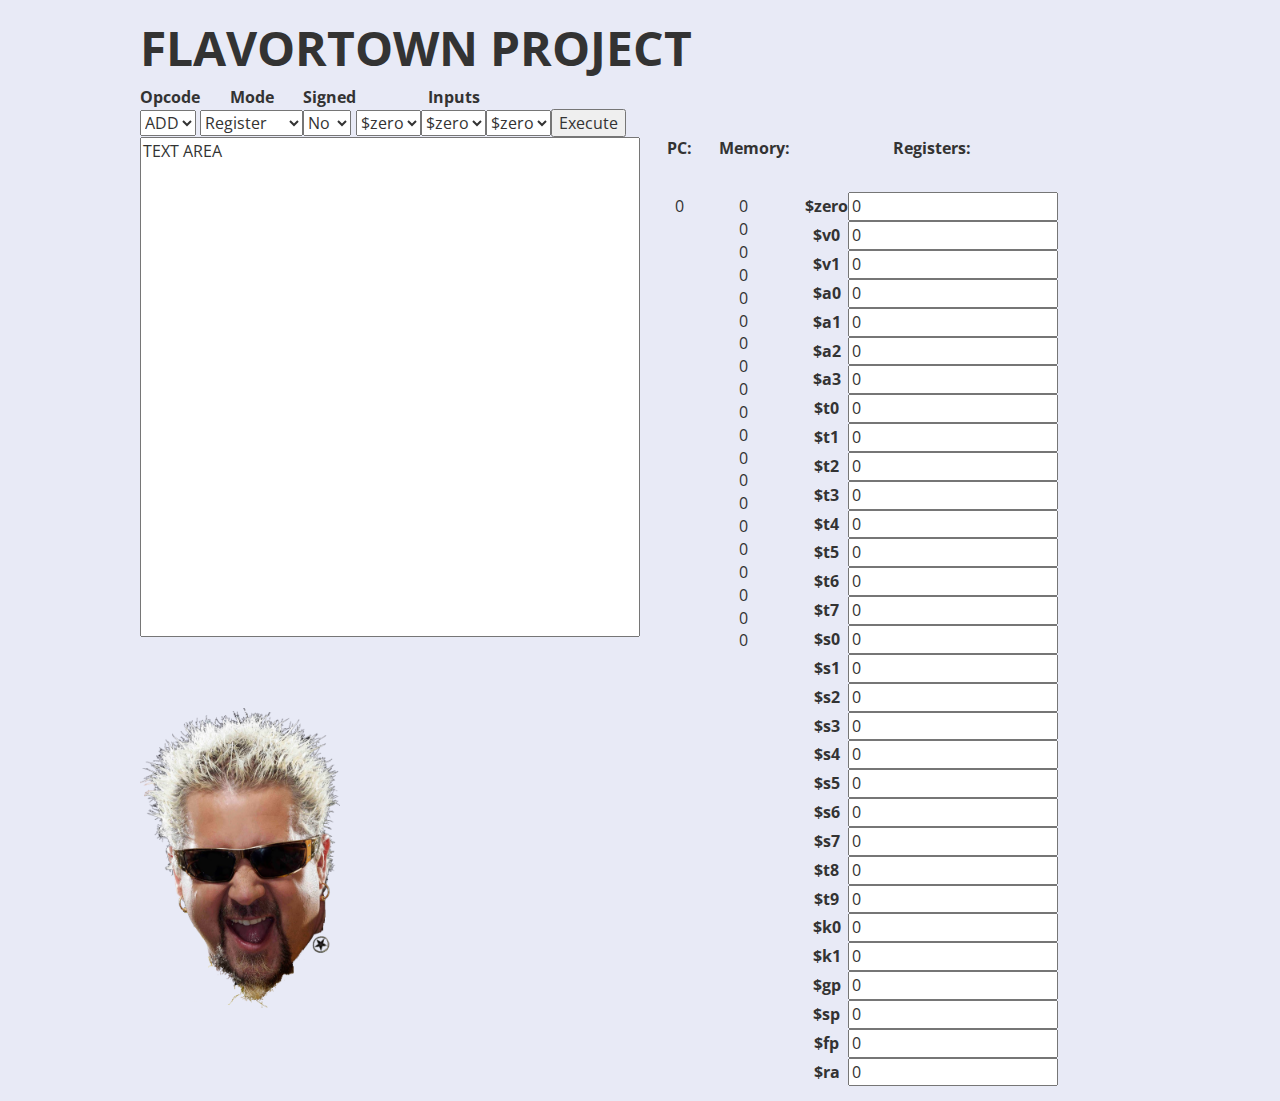
==== index.html @ be705057 "update" ====
<!DOCTYPE html>
<html lang="en">

<head>
  <meta charset="utf-8">
  <title>Flavortown</title>

  <meta name="viewport" content="width=device-width, initial-scale=1">
  <link href='http://fonts.googleapis.com/css?family=Lobster' rel='stylesheet' type='text/css'>
  <link href='http://fonts.googleapis.com/css?family=Open+Sans' rel='stylesheet' type='text/css'>

  <link rel="stylesheet" href="css/bootstrap.min.css" />
  <link rel="stylesheet" href="css/bootstrap-theme.css" />
  <link rel="stylesheet" href="css/main.css" />
  <script src="https://ajax.googleapis.com/ajax/libs/jquery/3.4.1/jquery.min.js"></script>
  <script src="js/main.js"></script>
  <script src="js/operation.js"></script>
  <script src="js/immediateMode.js"></script>
  <script src="js/registerMode.js"></script>
  <script src="js/jumpMode.js"></script>


</head>

<body>
    <div id="wrapper">
  <h1>FLAVORTOWN PROJECT</h1>
  <!-- <img src="images/alreadyFlavortown.jpg" alt="FieriAnime"> -->
  <table id="instruction">
    <thead>
      <tr>
        <th>Opcode</th>
        <th>Mode</th>
        <th>Signed</th>
        <th colspan="3">Inputs</th>
      </tr>
    </thead>
    <tbody>
      <tr>
        <td>
          <select id="filterOpcode">
            <option value="add">ADD</option>
            <option value="and">AND</option>
            <option value="or">OR</option>
            <option value="lw">LW</option>
            <option value="sw">SW</option>
            <option value="beq">BEQ</option>
            <option value="bne">BNE</option>
            <option value="j">J</option>
            <option value="jr">JR</option>
          </select>
        </td>
        <td>
          <select id="filterMode">
            <option value="">Register</option>
            <option value="i">Immediate</option>
          </select>
        </td>
        <td>
          <select id="filterSigned">
            <option value="">No</option>
            <option value="u">Yes</option>
          </select>
        </td>
        <td>
          <select id="registerOne">

          </select>
        </td>
        <td>
          <select id="registerTwo">

          </select>
        </td>
        <td>
          <select id="registerThree">

          </select>
        </td>
        <td style="display: none">
            <input id="immediate" type="number" value="0">
        </td>
        <td>
          <button id="execute">Execute</button>
        </td>
      </tr>
    </tbody>
  </table>
  
  <section>
    
  <textarea>TEXT AREA</textarea>
  




  <table>
    <thead>
      <tr>
        <th>
          PC:
        </th>
        <th>
          Memory:
        </th>
        <th>
          Registers:
        </th>
      </tr>
    </thead>
    <tbody id = "body">
      <tr>
        <td id = "register_td">
            <div id="pc"> 0 </div>
        </td id = "register_td">
        <td><div id="memory"></div></td>
        <td id = "register_td">
            <div id="registers"></div>
        </td>
      </tr>
    </tbody>

  </table>



  <!-- <div>PC:</div> 
  <div id="pc"> 0 </div>
  
  <div id="memory">Memory:</div>
  <div id="registerTable">
  <table>
    <thead>
      <tr>
        <th>Registers</th>
        <th>Value</th>
      </tr>
    </thead>
    <tbody id="registers"></tbody>
  </table>
</div> -->
</section>


  <!-- append assembly instructions done to this div -->
  <div id="instructionDone">
   <img id="fierihelp" src="images/guyfieri.png" alt="FieriHelp">
  <img>

  </div>
</body>

</html>
---- css/main.css ----
th {
  text-align: center;
}

section{
  width: 1200px;
  height: 571px;
}

textarea {
  float: left;
  width: 500px;
  height: 500px;
  overflow-y: scroll;
  resize: none;
}

#pc{
  margin: 20px;
} 

#memory{
  margin: 20px;
}


#register{
  margin: 20px;
  height: 571px; 
  overflow-y: scroll; 
}

#register_td{
  padding: 15px;
}

#body{
  vertical-align: text-top;
}

#immediate{
  width:70px;
}

#fierihelp {
  width:200px;
  height:300px;
}

#fierihelp:hover {
  background-color: aqua;
}

#wrapper{
  width: 1000px; margin-left: auto; margin-right: auto;
}
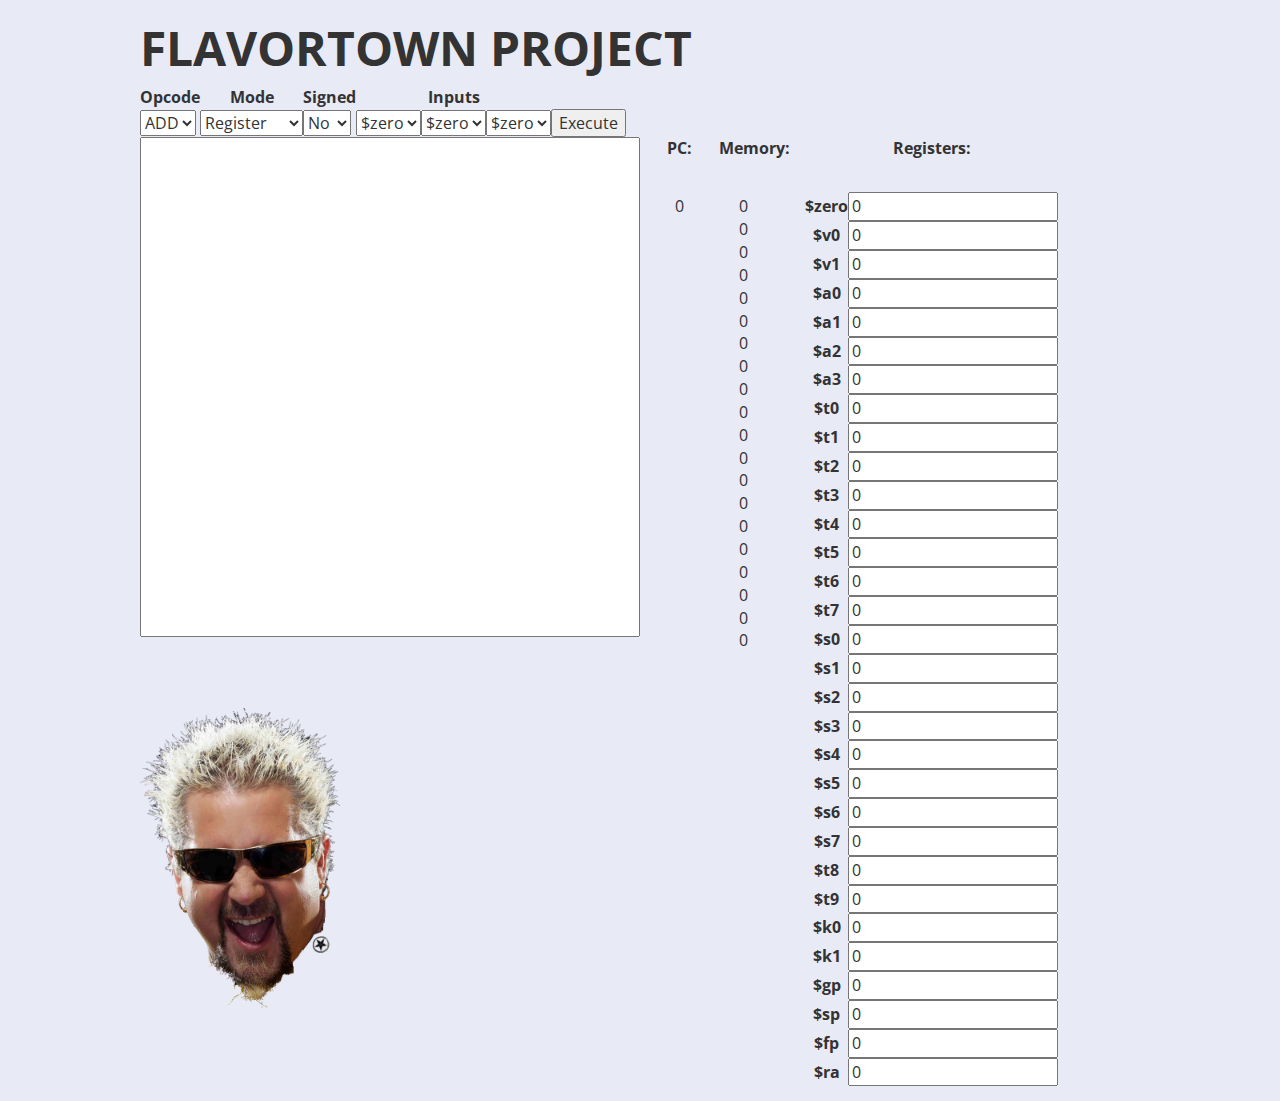
==== commit e587bdaa: "Merge branch 'abe'" ====
--- a/index.html
+++ b/index.html
@@ -89,7 +89,7 @@
   
   <section>
     
-  <textarea>TEXT AREA</textarea>
+  <textarea></textarea>
   
 
 
--- a/css/main.css
+++ b/css/main.css
@@ -47,10 +47,6 @@
   height:300px;
 }
 
-#fierihelp:hover {
-  background-color: aqua;
-}
-
 #wrapper{
   width: 1000px; margin-left: auto; margin-right: auto;
 }
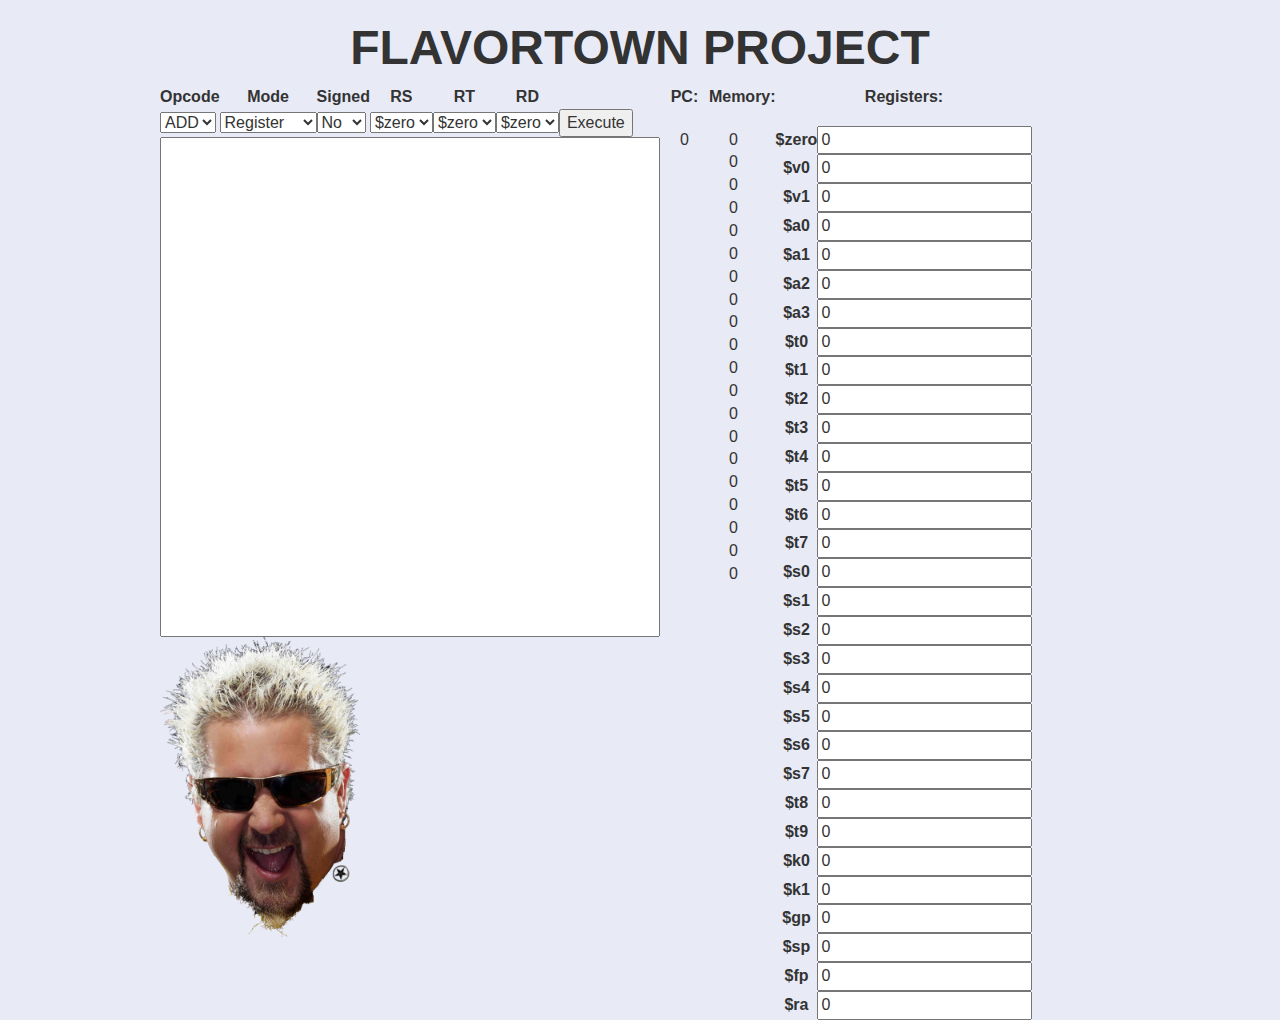
==== commit ac0e965e: "removed script immediatemode ,regmode, jumpmode, test.js" ====
--- a/index.html
+++ b/index.html
@@ -6,8 +6,6 @@
   <title>Flavortown</title>
 
   <meta name="viewport" content="width=device-width, initial-scale=1">
-  <link href='http://fonts.googleapis.com/css?family=Lobster' rel='stylesheet' type='text/css'>
-  <link href='http://fonts.googleapis.com/css?family=Open+Sans' rel='stylesheet' type='text/css'>
 
   <link rel="stylesheet" href="css/bootstrap.min.css" />
   <link rel="stylesheet" href="css/bootstrap-theme.css" />
@@ -15,139 +13,110 @@
   <script src="https://ajax.googleapis.com/ajax/libs/jquery/3.4.1/jquery.min.js"></script>
   <script src="js/main.js"></script>
   <script src="js/operation.js"></script>
-  <script src="js/immediateMode.js"></script>
-  <script src="js/registerMode.js"></script>
-  <script src="js/jumpMode.js"></script>
-
 
 </head>
 
 <body>
     <div id="wrapper">
   <h1>FLAVORTOWN PROJECT</h1>
-  <!-- <img src="images/alreadyFlavortown.jpg" alt="FieriAnime"> -->
-  <table id="instruction">
-    <thead>
-      <tr>
-        <th>Opcode</th>
-        <th>Mode</th>
-        <th>Signed</th>
-        <th colspan="3">Inputs</th>
-      </tr>
-    </thead>
-    <tbody>
-      <tr>
-        <td>
-          <select id="filterOpcode">
-            <option value="add">ADD</option>
-            <option value="and">AND</option>
-            <option value="or">OR</option>
-            <option value="lw">LW</option>
-            <option value="sw">SW</option>
-            <option value="beq">BEQ</option>
-            <option value="bne">BNE</option>
-            <option value="j">J</option>
-            <option value="jr">JR</option>
-          </select>
-        </td>
-        <td>
-          <select id="filterMode">
-            <option value="">Register</option>
-            <option value="i">Immediate</option>
-          </select>
-        </td>
-        <td>
-          <select id="filterSigned">
-            <option value="">No</option>
-            <option value="u">Yes</option>
-          </select>
-        </td>
-        <td>
-          <select id="registerOne">
+  <div class="row">
+    <div class="column">
+      <table id="instruction">
+        <thead>
+          <tr>
+            <th>Opcode</th>
+            <th>Mode</th>
+            <th>Signed</th>
+            <th id="registerOneHead">RS</th>
+            <th id="registerTwoHead">RT</th>
+            <th id="registerThreeHead">RD</th>
+            <th id="immediateHead" style="display: none">Imm</th>
+          </tr>
+        </thead>
+        <tbody>
+          <tr>
+            <td>
+              <select id="filterOpcode">
+                <option value="add">ADD</option>
+                <option value="and">AND</option>
+                <option value="or">OR</option>
+                <option value="lw">LW</option>
+                <option value="sw">SW</option>
+                <option value="beq">BEQ</option>
+                <option value="bne">BNE</option>
+                <option value="j">J</option>
+                <option value="jr">JR</option>
+              </select>
+            </td>
+            <td>
+              <select id="filterMode">
+                <option value="">Register</option>
+                <option value="i">Immediate</option>
+              </select>
+            </td>
+            <td>
+              <select id="filterSigned">
+                <option value="">No</option>
+                <option value="u">Yes</option>
+              </select>
+            </td>
+            <td>
+              <select id="registerOne">
 
-          </select>
-        </td>
-        <td>
-          <select id="registerTwo">
+              </select>
+            </td>
+            <td>
+              <select id="registerTwo">
 
-          </select>
-        </td>
-        <td>
-          <select id="registerThree">
+              </select>
+            </td>
+            <td>
+              <select id="registerThree">
 
-          </select>
-        </td>
-        <td style="display: none">
-            <input id="immediate" type="number" value="0">
-        </td>
-        <td>
-          <button id="execute">Execute</button>
-        </td>
-      </tr>
-    </tbody>
-  </table>
-  
-  <section>
-    
-  <textarea></textarea>
-  
-
-
-
-
-  <table>
-    <thead>
-      <tr>
-        <th>
-          PC:
-        </th>
-        <th>
-          Memory:
-        </th>
-        <th>
-          Registers:
-        </th>
-      </tr>
-    </thead>
-    <tbody id = "body">
-      <tr>
-        <td id = "register_td">
-            <div id="pc"> 0 </div>
-        </td id = "register_td">
-        <td><div id="memory"></div></td>
-        <td id = "register_td">
-            <div id="registers"></div>
-        </td>
-      </tr>
-    </tbody>
-
-  </table>
-
-
-
-  <!-- <div>PC:</div> 
-  <div id="pc"> 0 </div>
-  
-  <div id="memory">Memory:</div>
-  <div id="registerTable">
-  <table>
-    <thead>
-      <tr>
-        <th>Registers</th>
-        <th>Value</th>
-      </tr>
-    </thead>
-    <tbody id="registers"></tbody>
-  </table>
-</div> -->
-</section>
-
-
-  <!-- append assembly instructions done to this div -->
-  <div id="instructionDone">
-   <img id="fierihelp" src="images/guyfieri.png" alt="FieriHelp">
-  <img>
-
+              </select>
+            </td>
+            <td style="display: none">
+              <input id="immediate" type="number" value="0">
+            </td>
+            <td>
+              <button id="execute">Execute</button>
+            </td>
+          </tr>
+        </tbody>
+      </table>
+      <textarea></textarea>
+      <img id="fierihelp" src="images/guyfieri.png" alt="FieriHelp">
+    </div>
+    <div class="column">
+      <table>
+        <thead>
+          <tr>
+            <th>
+              PC:
+            </th>
+            <th>
+              Memory:
+            </th>
+            <th>
+              Registers:
+            </th>
+          </tr>
+        </thead>
+        <tbody id="body">
+          <tr>
+            <td id="register_td">
+              <div id="pc"> 0 </div>
+            </td id="register_td">
+            <td>
+              <div id="memory"></div>
+            </td>
+            <td id="register_td">
+              <div id="registers"></div>
+            </td>
+          </tr>
+        </tbody>
+      </table>
+    </div>
   </div>
 </body>
 
--- a/css/main.css
+++ b/css/main.css
@@ -1,4 +1,4 @@
-th {
+th, h1, h2 {
   text-align: center;
 }
 
@@ -27,11 +27,7 @@
 #register{
   margin: 20px;
   height: 571px; 
-  overflow-y: scroll; 
-}
-
-#register_td{
-  padding: 15px;
+  overflow-y:scroll;
 }
 
 #body{
@@ -47,7 +43,13 @@
   height:300px;
 }
 
-#wrapper{
-  width: 1000px; margin-left: auto; margin-right: auto;
+.row {
+  width: 75%;
+  margin-left: auto;
+  margin-right: auto;
+  display: flex;
 }
 
+.column {
+  flex: 50%;
+}
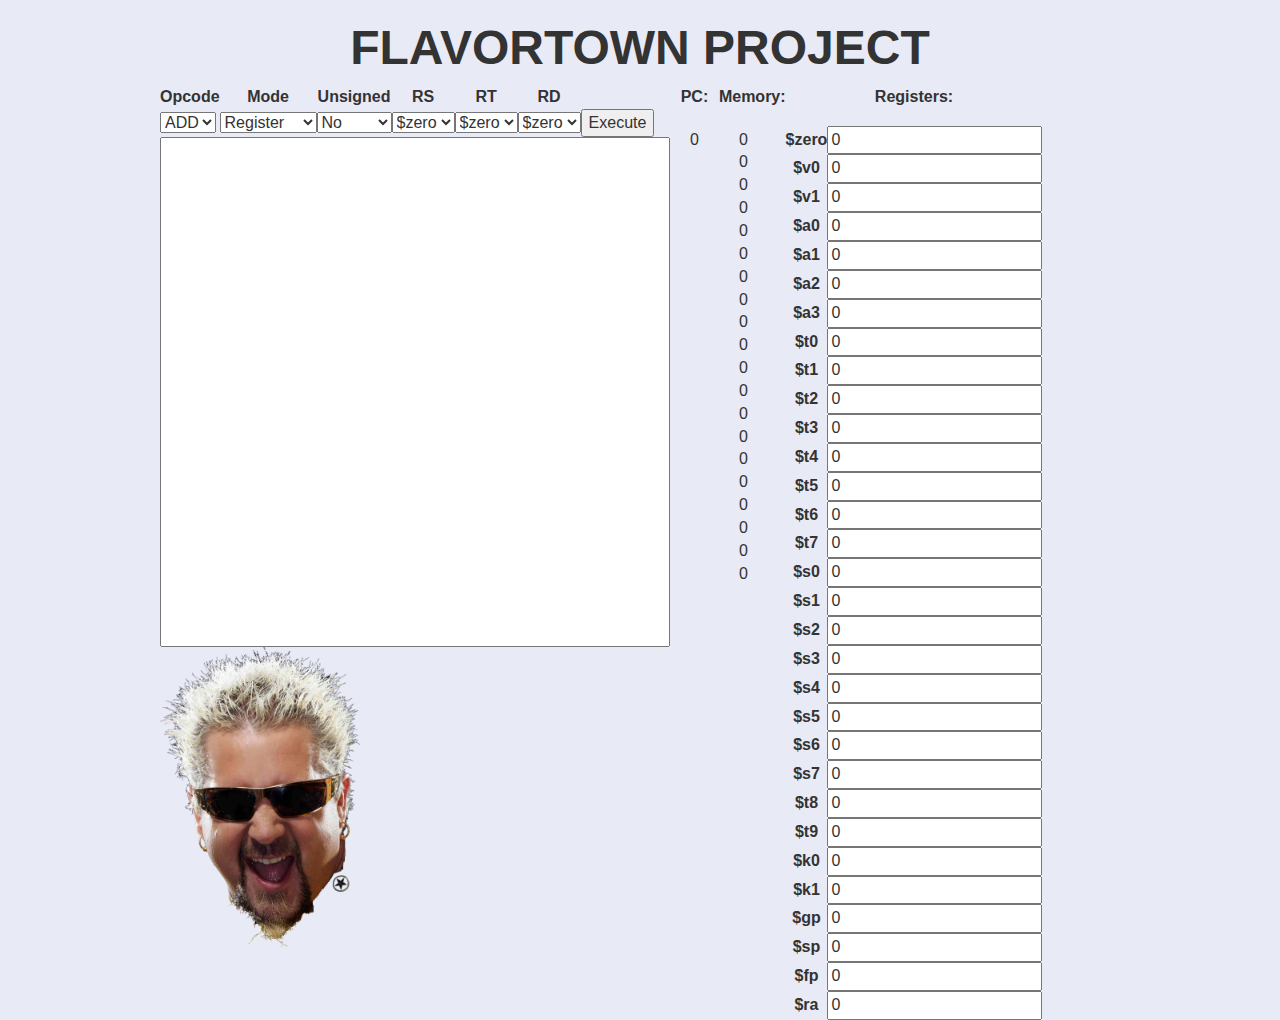
==== commit c6e3a008: "fix sign choice" ====
--- a/index.html
+++ b/index.html
@@ -13,11 +13,9 @@
   <script src="https://ajax.googleapis.com/ajax/libs/jquery/3.4.1/jquery.min.js"></script>
   <script src="js/main.js"></script>
   <script src="js/operation.js"></script>
-
 </head>
 
 <body>
-    <div id="wrapper">
   <h1>FLAVORTOWN PROJECT</h1>
   <div class="row">
     <div class="column">
@@ -26,7 +24,7 @@
           <tr>
             <th>Opcode</th>
             <th>Mode</th>
-            <th>Signed</th>
+            <th>Unsigned</th>
             <th id="registerOneHead">RS</th>
             <th id="registerTwoHead">RT</th>
             <th id="registerThreeHead">RD</th>
--- a/css/main.css
+++ b/css/main.css
@@ -9,21 +9,22 @@
 
 textarea {
   float: left;
-  width: 500px;
-  height: 500px;
+  width: 510px;
+  height: 510px;
   overflow-y: scroll;
   resize: none;
 }
 
 #pc{
+
   margin: 20px;
 } 
 
 #memory{
   margin: 20px;
+
+  
 }
-
-
 #register{
   margin: 20px;
   height: 571px; 
@@ -53,3 +54,7 @@
 .column {
   flex: 50%;
 }
+
+#filterSigned {
+  width: 75px;
+}
